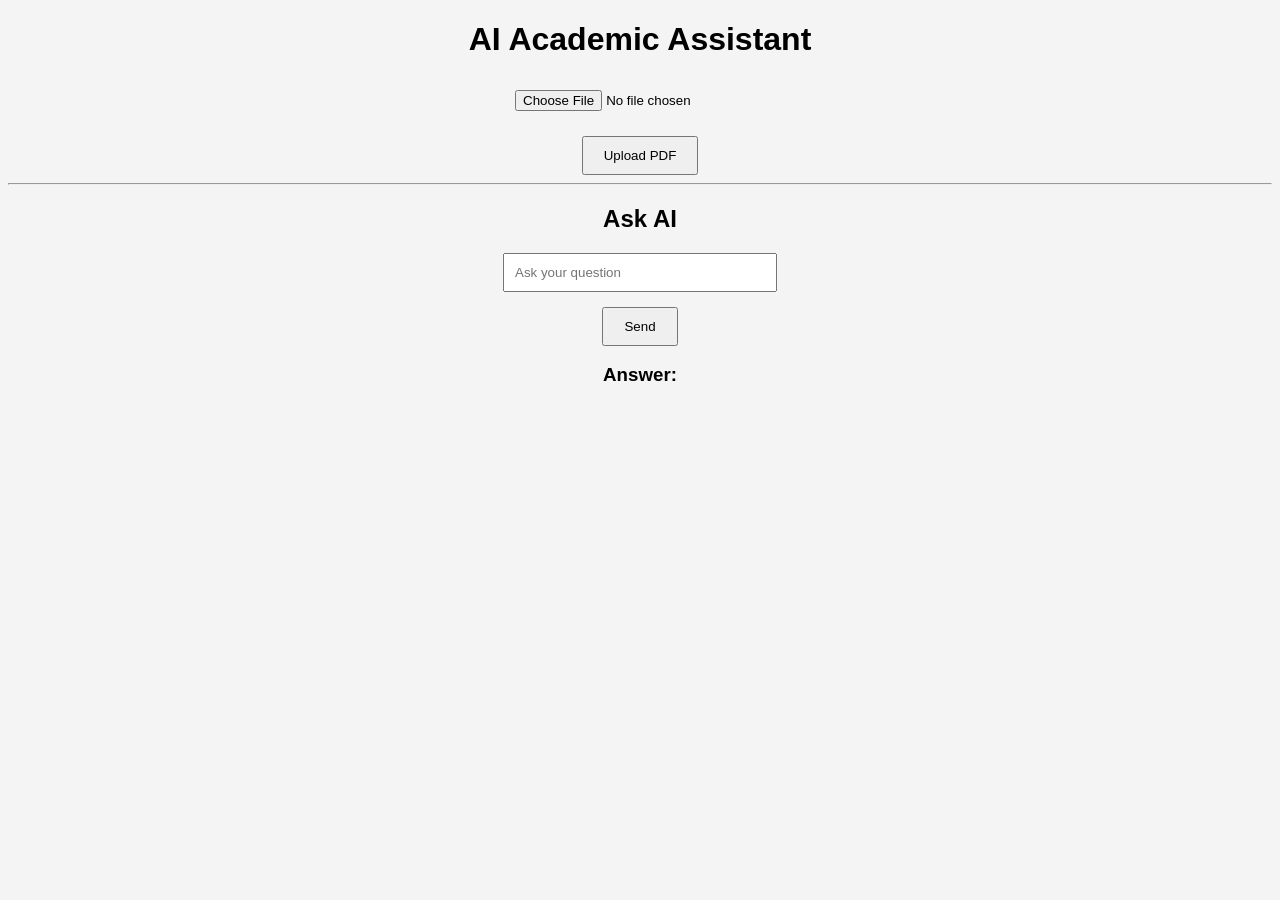
==== frontend/dashboard.html @ f532d8cc "AI Assistant deployment" ====
<!DOCTYPE html>

<html>

<head>

<title>
AI Academic Assistant
</title>


<link rel="stylesheet" href="style.css">

</head>


<body>


<h1>
AI Academic Assistant
</h1>


<input 
type="file"
id="pdf">


<button onclick="uploadPDF()">
Upload PDF
</button>



<hr>


<h2>
Ask AI
</h2>


<input
id="question"
placeholder="Ask your question">


<button onclick="askAI()">
Send
</button>



<h3>
Answer:
</h3>


<p id="answer">

</p>


<script src="app.js"></script>


</body>

</html>
---- frontend/style.css ----
body{

font-family: Arial;

background:#f4f4f4;

text-align:center;

}



.box{

margin:100px auto;

width:300px;

padding:30px;

background:white;

}



input{

display:block;

margin:15px auto;

padding:10px;

width:250px;

}



button{

padding:10px 20px;

cursor:pointer;

}
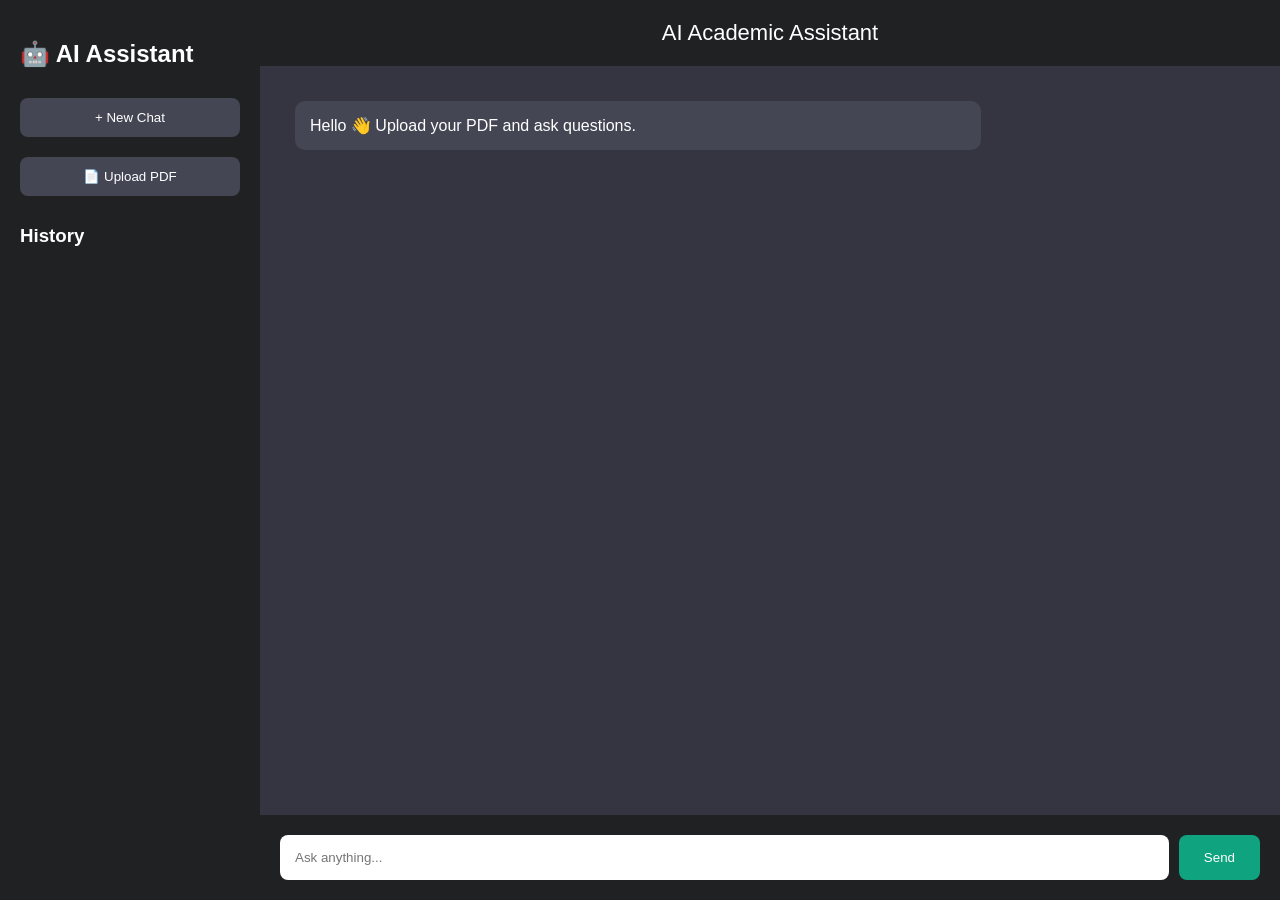
==== commit 12f3fd99: "ReUpdated All Files" ====
--- a/frontend/dashboard.html
+++ b/frontend/dashboard.html
@@ -8,8 +8,7 @@
 AI Academic Assistant
 </title>
 
-
-<link rel="stylesheet" href="style.css">
+<link rel="stylesheet" href="/frontend/style.css">
 
 </head>
 
@@ -17,52 +16,108 @@
 <body>
 
 
-<h1>
-AI Academic Assistant
-</h1>
+<div class="app">
+
+
+<!-- SIDEBAR -->
+
+<div class="sidebar">
+
+
+<h2>
+🤖 AI Assistant
+</h2>
+
+
+<button onclick="newChat()">
++ New Chat
+</button>
+
+
+<button onclick="document.getElementById('pdf').click()">
+📄 Upload PDF
+</button>
 
 
 <input 
 type="file"
-id="pdf">
-
-
-<button onclick="uploadPDF()">
-Upload PDF
-</button>
+id="pdf"
+hidden
+onchange="uploadPDF()">
 
 
 
-<hr>
+<h3>
+History
+</h3>
 
 
-<h2>
-Ask AI
-</h2>
+<div id="history">
+
+</div>
+
+
+</div>
+
+
+
+
+
+<!-- CHAT AREA -->
+
+
+<div class="chat">
+
+
+<div class="chat-header">
+
+AI Academic Assistant
+
+</div>
+
+
+
+<div id="messages"
+class="messages">
+
+
+<div class="bot">
+
+Hello 👋 Upload your PDF and ask questions.
+
+</div>
+
+
+</div>
+
+
+
+<div class="input-area">
 
 
 <input
 id="question"
-placeholder="Ask your question">
+placeholder="Ask anything...">
+
 
 
 <button onclick="askAI()">
+
 Send
+
 </button>
 
 
-
-<h3>
-Answer:
-</h3>
+</div>
 
 
-<p id="answer">
-
-</p>
+</div>
 
 
-<script src="app.js"></script>
+</div>
+
+
+<script src="/frontend/app.js"></script>
 
 
 </body>
--- a/frontend/style.css
+++ b/frontend/style.css
@@ -1,8 +1,91 @@
+*{
+
+box-sizing:border-box;
+
+}
+
+
 body{
 
-font-family: Arial;
+margin:0;
 
-background:#f4f4f4;
+font-family:Arial;
+
+background:#343541;
+
+}
+
+
+
+.app{
+
+display:flex;
+
+height:100vh;
+
+}
+
+
+
+
+.sidebar{
+
+width:260px;
+
+background:#202123;
+
+color:white;
+
+padding:20px;
+
+}
+
+
+
+.sidebar button{
+
+width:100%;
+
+padding:12px;
+
+margin:10px 0;
+
+background:#444654;
+
+color:white;
+
+border:none;
+
+border-radius:8px;
+
+cursor:pointer;
+
+}
+
+
+
+
+.chat{
+
+flex:1;
+
+display:flex;
+
+flex-direction:column;
+
+}
+
+
+
+.chat-header{
+
+padding:20px;
+
+background:#202123;
+
+color:white;
+
+font-size:22px;
 
 text-align:center;
 
@@ -10,38 +93,96 @@
 
 
 
-.box{
 
-margin:100px auto;
+.messages{
 
-width:300px;
+flex:1;
 
-padding:30px;
+padding:20px;
 
-background:white;
+overflow:auto;
 
 }
 
 
 
-input{
 
-display:block;
+.bot,
+.user{
 
-margin:15px auto;
+max-width:70%;
 
-padding:10px;
+padding:15px;
 
-width:250px;
+margin:15px;
+
+border-radius:10px;
+
+color:white;
 
 }
 
 
 
-button{
+.bot{
 
-padding:10px 20px;
+background:#444654;
 
-cursor:pointer;
+}
+
+
+
+.user{
+
+background:#10a37f;
+
+margin-left:auto;
+
+}
+
+
+
+
+.input-area{
+
+display:flex;
+
+padding:20px;
+
+background:#202123;
+
+}
+
+
+
+
+.input-area input{
+
+flex:1;
+
+padding:15px;
+
+border-radius:8px;
+
+border:none;
+
+}
+
+
+
+
+.input-area button{
+
+padding:15px 25px;
+
+margin-left:10px;
+
+background:#10a37f;
+
+color:white;
+
+border:none;
+
+border-radius:8px;
 
 }
